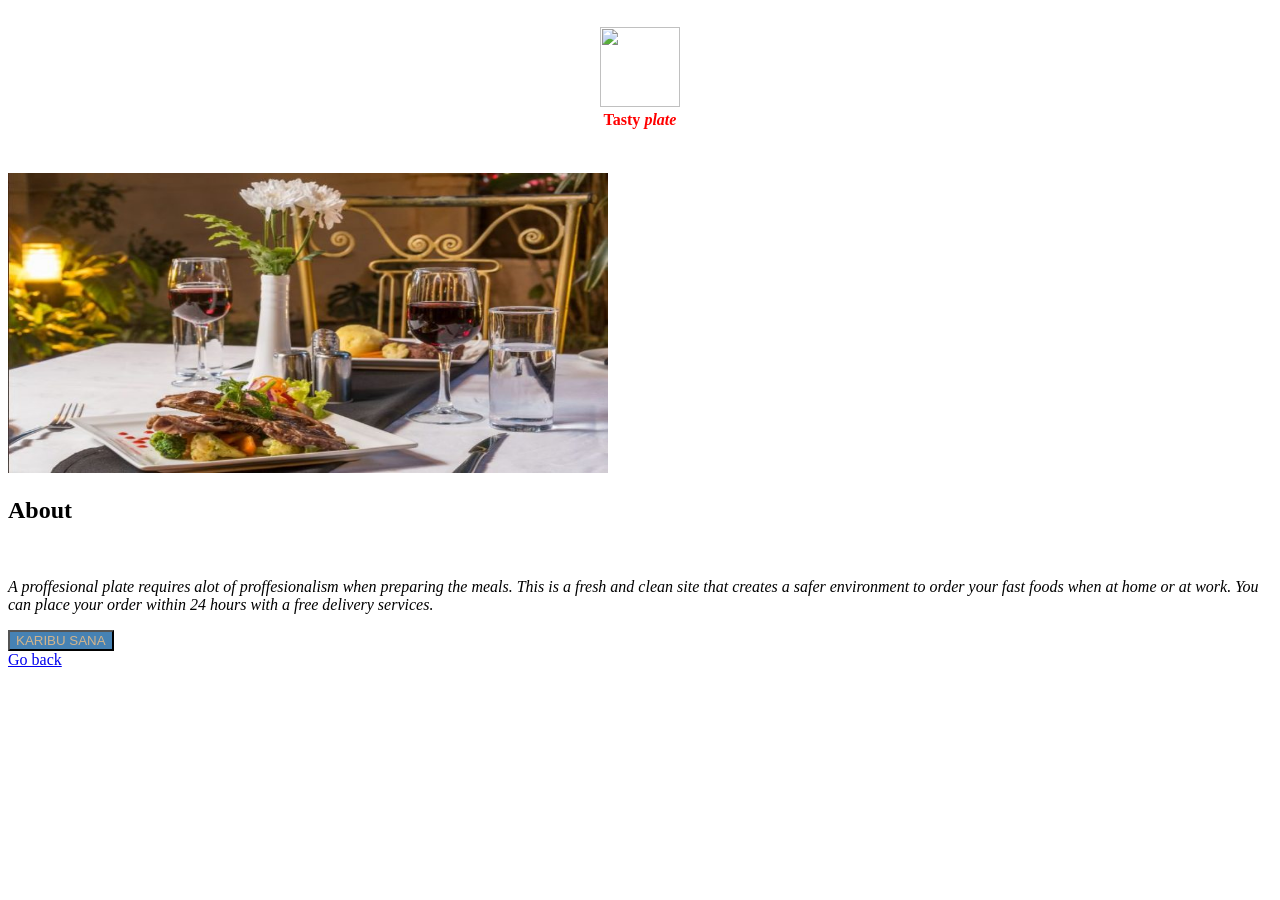
==== about.html @ 4ab00728 "Add files via upload" ====
<!DOCTYPE html>
<html lang="en">
<head>
    <title>Githinji's</title>
</head>
<link rel="stylesheet" href="styles2.css">
<body>
    <h5>
        <img src="logo.jpeg" height="80" width="80"><br>
        <span>Tasty</span>
        <i>plate</i>
    </h5><br>

    <img src="dining.jpg" height="300" width="600"><br>
    <h2>About</h2><br>
    <p><i>A proffesional plate requires alot of proffesionalism when preparing the meals.
        This is a fresh and clean site that creates a safer environment to order your fast foods when at home or at work.
         You can place your order within 24 hours with a free delivery services. </i>
    </p>
    
        <button>KARIBU SANA</button><br>
        <a href="index2.html">Go back</a>
</body>
</html>
---- styles2.css ----
button{
    background-color: steelblue;
    color: tan;
}

h5{
    font-size: medium;
    color: red;
    text-align: center;
}

section{
    text-align: left;
}

p{
    text-decoration-color: seagreen;
}
{
    float: left;
    width: 100px;
    height: 100px;
    object-fit: cover;
}
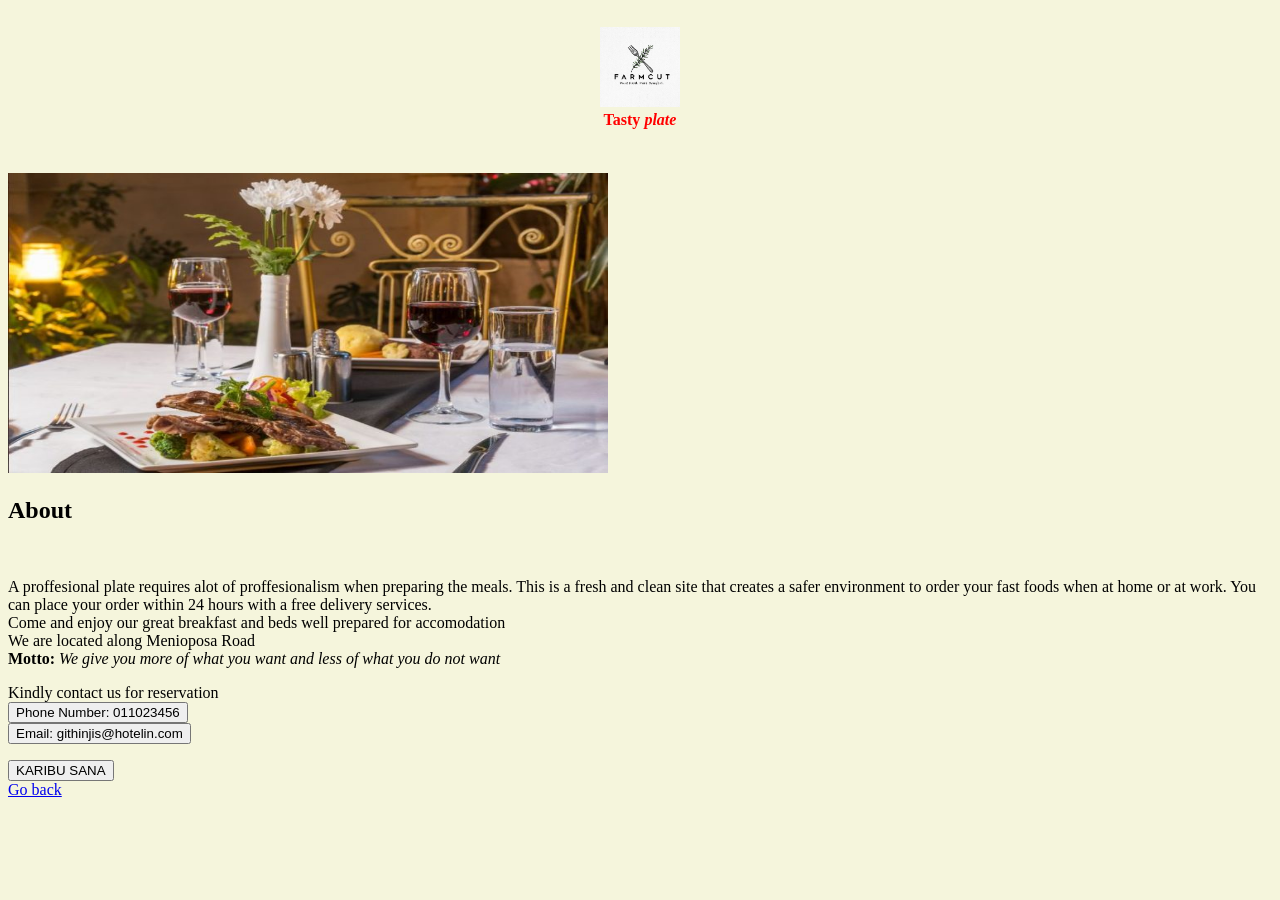
==== commit f10828e8: "Add files via upload i have included all the images in one folder, and removed all the codes in the " ====
--- a/about.html
+++ b/about.html
@@ -3,22 +3,33 @@
 <head>
     <title>Githinji's</title>
 </head>
-<link rel="stylesheet" href="styles2.css">
+<link rel="stylesheet" href="styles.css">
 <body>
     <h5>
-        <img src="logo.jpeg" height="80" width="80"><br>
+        <img src="./images/logo.jpeg" height="80" width="80"><br>
         <span>Tasty</span>
         <i>plate</i>
     </h5><br>
 
-    <img src="dining.jpg" height="300" width="600"><br>
-    <h2>About</h2><br>
-    <p><i>A proffesional plate requires alot of proffesionalism when preparing the meals.
-        This is a fresh and clean site that creates a safer environment to order your fast foods when at home or at work.
-         You can place your order within 24 hours with a free delivery services. </i>
-    </p>
+        <img src="./images/dining.jpg" height="300" width="600"><br>
+        <h2>About</h2><br>
+        <p>A proffesional plate requires alot of proffesionalism when preparing the meals.
+            This is a fresh and clean site that creates a safer environment to order your fast foods when at home or at work.
+             You can place your order within 24 hours with a free delivery services.<br>
+             Come and enjoy our great breakfast and beds well prepared for accomodation <br>
+             We are located along Menioposa Road <br>
+             <strong>Motto: </strong><i>We give you more of what you want and less of what you do not want</i>
+        </p>
+
+        <p>
+            Kindly contact us for reservation <br>
+            <button>Phone Number: 011023456</button><br>
+            <button>Email: githinjis@hotelin.com</button>
+        </p>
+    
+    
     
         <button>KARIBU SANA</button><br>
-        <a href="index2.html">Go back</a>
+        <a href="index.html">Go back</a>
 </body>
 </html>
--- a/styles.css
+++ b/styles.css
@@ -0,0 +1,56 @@
+body{
+    background-color: beige; 
+}
+h1{
+    text-align: center;
+}
+
+.food{
+    box-shadow: 0 4px 8px 0 rgba(0, 0, 0, 0.2);
+    max-width: 300px;
+    margin: auto;
+    text-align: center;
+    font-family: arial;
+}
+
+h5{
+    font-size: medium;
+    color: red;
+    text-align: center;
+}
+
+section{
+    text-align: left;
+}
+
+p{
+    text-decoration-color: seagreen;
+}
+
+{
+    float: left;
+    width: 100px;
+    height: 100px;
+    object-fit: cover;
+}
+
+{
+    box-sizing: border-box;
+}
+
+
+.column{
+    float: left;
+    width: 33.33%;
+    padding: 5px;
+}
+
+.row::after{
+    content: "";
+    clear: both;
+    display: table;
+}
+
+form{
+    border-style: dotted;
+}
